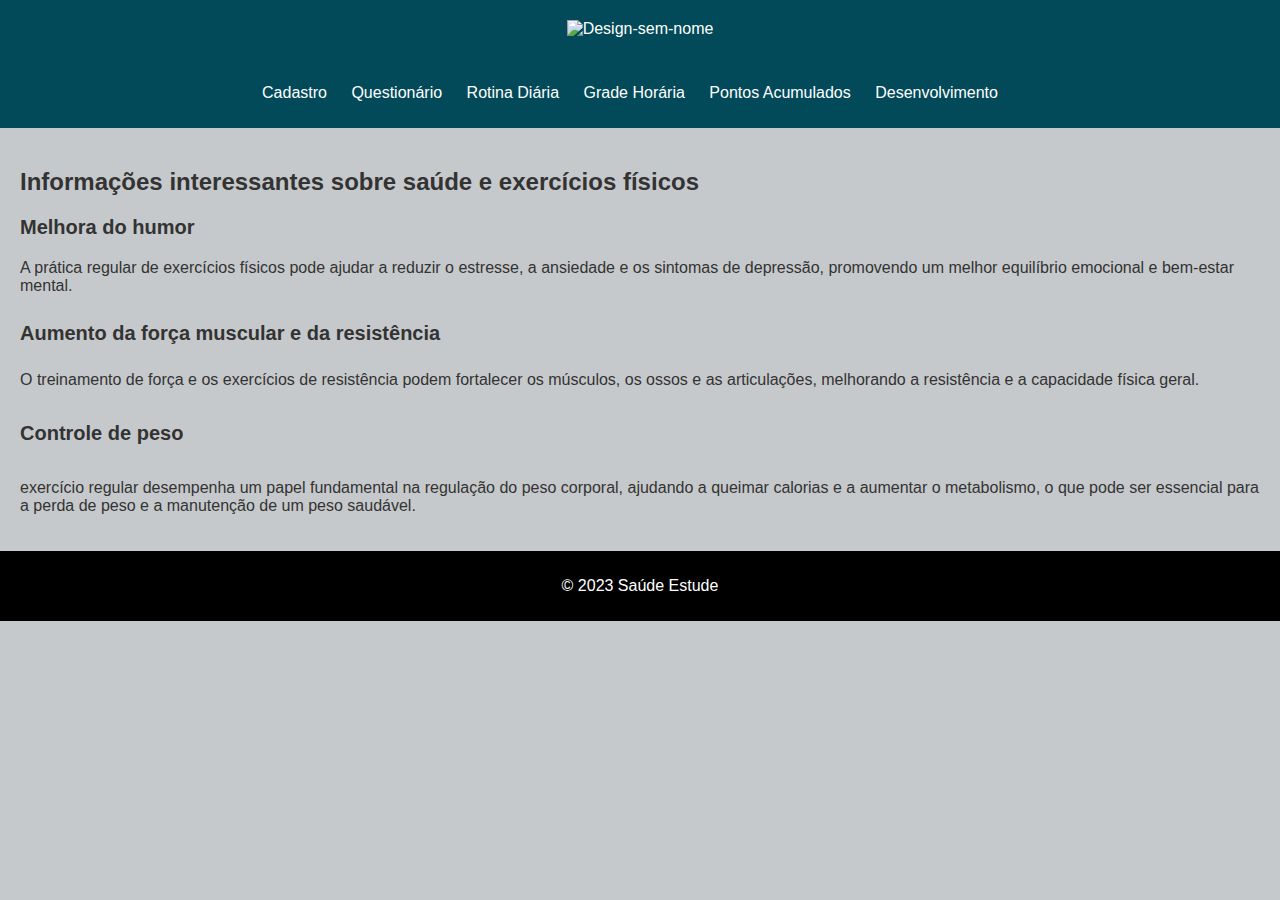
==== site_ihc/index.html @ 45b9cf10 "Front end" ====
<!DOCTYPE html>
<html lang="pt-br">
<head>
    <meta charset="UTF-8">
    <meta name="viewport" content="width=device-width, initial-scale=1.0">
    <title>Saúde Estude</title>
    <link rel="stylesheet" href="css/styles.css">
</head>
<body>
    <header>
        <a href="https://ibb.co/8jJbtWs"><img src="https://i.ibb.co/Zh3S7nX/Design-sem-nome.jpg" alt="Design-sem-nome" border="0"></a>
    </header>

    <nav class="menu">
        <ul>
            <li><a href="cadastro.html">Cadastro</a></li>
            <li><a href="questionario.html">Questionário</a></li>
            <li><a href="rotina_diaria.html">Rotina Diária</a></li>
            <li><a href="garde_horaria.html">Grade Horária</a></li>
            <li><a href="pontos_acumulados.html">Pontos Acumulados</a></li>
            <li><a href="desenvolvimento.html">Desenvolvimento</a></li>
        </ul>
    </nav>

    <main>
        <h2>Informações interessantes sobre saúde e exercícios físicos</h2>
        <h3>Melhora do humor</h3>
        <p> A prática regular de exercícios físicos pode ajudar a reduzir o estresse, a ansiedade e os sintomas de depressão, promovendo um melhor equilíbrio emocional e bem-estar mental.</p>
        <h4>Aumento da força muscular e da resistência</h4>
        <p>O treinamento de força e os exercícios de resistência podem fortalecer os músculos, os ossos e as articulações, melhorando a resistência e a capacidade física geral.</p>      
        <h5>Controle de peso</h5>
        <p>exercício regular desempenha um papel fundamental na regulação do peso corporal, ajudando a queimar calorias e a aumentar o metabolismo, o que pode ser essencial para a perda de peso e a manutenção de um peso saudável.</p>
       
    </main>

    <footer>
        <p>© 2023 Saúde Estude</p>
    </footer>
</body>
</html>
---- site_ihc/css/styles.css ----
body {
    margin: 0;
}

header {
    text-align: center;
}

.logo {
    width: 800px;
    height: auto;
    display: block;
}

body {
    margin: 0;
}

header {
    text-align: center;
}

.logo {
    width: 100%;
    height: auto;
    display: block;
}

.menu {
    text-align: center;
}

.menu ul {
    padding: 0;
    list-style-type: none;
}

.menu li {
    display: inline;
    margin-right: 20px;
}

.menu a {
    text-decoration: none;
}

body {
    margin: 0;
    font-family: Arial, sans-serif;
}

header {
    text-align: center;
}

.logo {
    width: 100%;
    height: auto;
    display: block;
}

.menu {
    text-align: center;
}

.menu ul {
    padding: 0;
    list-style-type: none;
}

.menu li {
    display: inline;
    margin-right: 20px;
}

.menu a {
    text-decoration: none;
}

main {
    padding: 20px;
}

h2 {
    font-size: 24px;
}

h3 {
    font-size: 20px;
}

h4 {
    font-size: 20px;
}

h5 {
    font-size: 20px;
}

/* o restante do seu estilo CSS aqui */





body {
    background-color: #c6c9cb;
    font-family: Arial, sans-serif;
    color: #333;
}

header {
    background-color: #024959;
    color: #fff;
    padding: 20px;
    text-align: center;
}

nav {
    background-color: #024959;
    padding: 10px;
}

ul {
    list-style-type: none;
    padding: 0;
}

li {
    display: inline;
    margin-right: 20px;
}

a {
    color: #fff;
    text-decoration: none;
}

a:hover {
    color: #da70d6;
}

main {
    padding: 20px;
}

footer {
    background-color: #000000;
    color: #fff;
    text-align: center;
    padding: 10px;
}
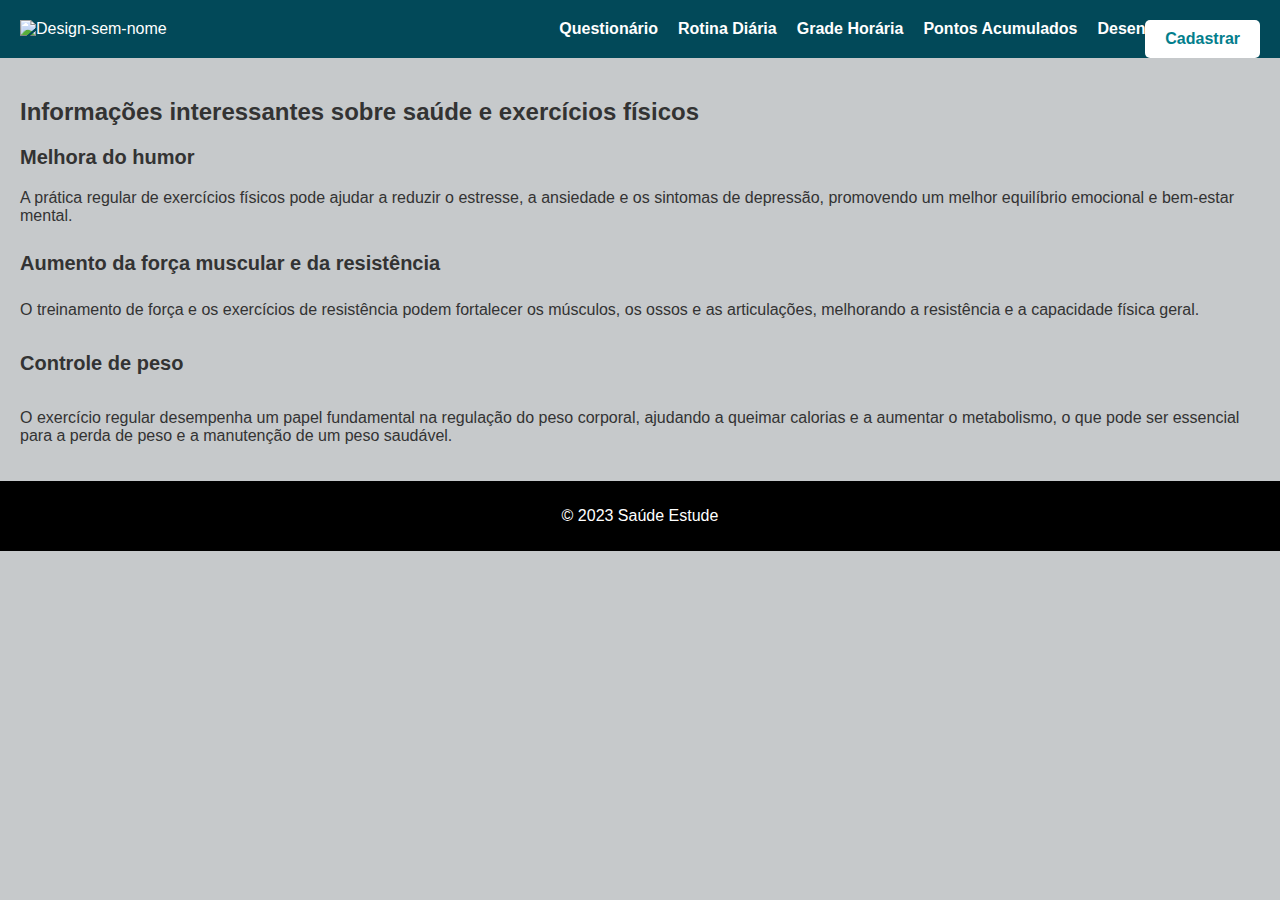
==== commit 5a41b2d9: "Add files via upload" ====
--- a/site_ihc/index.html
+++ b/site_ihc/index.html
@@ -8,29 +8,30 @@
 </head>
 <body>
     <header>
-        <a href="https://ibb.co/8jJbtWs"><img src="https://i.ibb.co/Zh3S7nX/Design-sem-nome.jpg" alt="Design-sem-nome" border="0"></a>
+        <div class="header-buttons">
+            <a href="cadastro.html" class="button">Cadastrar</a>
+            <a href="https://ibb.co/8jJbtWs"><img src="https://i.ibb.co/Zh3S7nX/Design-sem-nome.jpg" alt="Design-sem-nome" border="0"></a>
+        </div>
+
+        <nav class="navbar">
+            <ul>
+                <li><a href="questionario.html">Questionário</a></li>
+                <li><a href="rotina_diaria.html">Rotina Diária</a></li>
+                <li><a href="garde_horaria.html">Grade Horária</a></li>
+                <li><a href="pontos_acumulados.html">Pontos Acumulados</a></li>
+                <li><a href="desenvolvimento.html">Desenvolvimento</a></li>
+            </ul>
+        </nav>
     </header>
-
-    <nav class="menu">
-        <ul>
-            <li><a href="cadastro.html">Cadastro</a></li>
-            <li><a href="questionario.html">Questionário</a></li>
-            <li><a href="rotina_diaria.html">Rotina Diária</a></li>
-            <li><a href="garde_horaria.html">Grade Horária</a></li>
-            <li><a href="pontos_acumulados.html">Pontos Acumulados</a></li>
-            <li><a href="desenvolvimento.html">Desenvolvimento</a></li>
-        </ul>
-    </nav>
 
     <main>
         <h2>Informações interessantes sobre saúde e exercícios físicos</h2>
         <h3>Melhora do humor</h3>
-        <p> A prática regular de exercícios físicos pode ajudar a reduzir o estresse, a ansiedade e os sintomas de depressão, promovendo um melhor equilíbrio emocional e bem-estar mental.</p>
+        <p>A prática regular de exercícios físicos pode ajudar a reduzir o estresse, a ansiedade e os sintomas de depressão, promovendo um melhor equilíbrio emocional e bem-estar mental.</p>
         <h4>Aumento da força muscular e da resistência</h4>
         <p>O treinamento de força e os exercícios de resistência podem fortalecer os músculos, os ossos e as articulações, melhorando a resistência e a capacidade física geral.</p>      
         <h5>Controle de peso</h5>
-        <p>exercício regular desempenha um papel fundamental na regulação do peso corporal, ajudando a queimar calorias e a aumentar o metabolismo, o que pode ser essencial para a perda de peso e a manutenção de um peso saudável.</p>
-       
+        <p>O exercício regular desempenha um papel fundamental na regulação do peso corporal, ajudando a queimar calorias e a aumentar o metabolismo, o que pode ser essencial para a perda de peso e a manutenção de um peso saudável.</p>
     </main>
 
     <footer>
--- a/site_ihc/css/styles.css
+++ b/site_ihc/css/styles.css
@@ -7,7 +7,7 @@
 }
 
 .logo {
-    width: 800px;
+    width: 300px;
     height: auto;
     display: block;
 }
@@ -21,7 +21,7 @@
 }
 
 .logo {
-    width: 100%;
+    width: 300px;
     height: auto;
     display: block;
 }
@@ -54,7 +54,7 @@
 }
 
 .logo {
-    width: 100%;
+    width: 300px;
     height: auto;
     display: block;
 }
@@ -100,7 +100,40 @@
 /* o restante do seu estilo CSS aqui */
 
 
-
+body {
+    margin: 0;
+    font-family: Arial, sans-serif;
+}
+
+.header-container {
+    position: relative;
+}
+
+.header-container img {
+    width: 100%;
+    height: auto;
+    display: block;
+}
+
+.button {
+    position: absolute;
+    top: 20px;
+    right: 20px;
+    background-color: #fff;
+    color: #037e8c;
+    border: none;
+    padding: 10px 20px;
+    border-radius: 5px;
+    text-decoration: none;
+    font-weight: bold;
+    font-size: 16px;
+    cursor: pointer;
+}
+
+.button:hover {
+    background-color: #e0e0e0;
+    color: #037e8c;
+}
 
 
 body {
@@ -150,3 +183,55 @@
     text-align: center;
     padding: 10px;
 }
+body {
+    margin: 0;
+    font-family: Arial, sans-serif;
+}
+
+header {
+    background-color: #024959;
+    padding: 10px 20px;
+    display: flex;
+    justify-content: space-between;
+    align-items: center;
+}
+
+.navbar ul {
+    list-style-type: none;
+    margin: 0;
+    padding: 0;
+    display: flex;
+}
+
+.navbar li {
+    margin-right: 20px;
+}
+
+.navbar a {
+    text-decoration: none;
+    color: #fff;
+    font-weight: bold;
+    font-size: 16px;
+}
+
+.header-buttons {
+    display: flex;
+    align-items: center;
+}
+
+.button {
+    background-color: #fff;
+    color: #037e8c;
+    border: none;
+    padding: 10px 20px;
+    border-radius: 5px;
+    text-decoration: none;
+    font-weight: bold;
+    font-size: 16px;
+    cursor: pointer;
+}
+
+.button:hover {
+    background-color: #e0e0e0;
+    color: #037e8c;
+}
